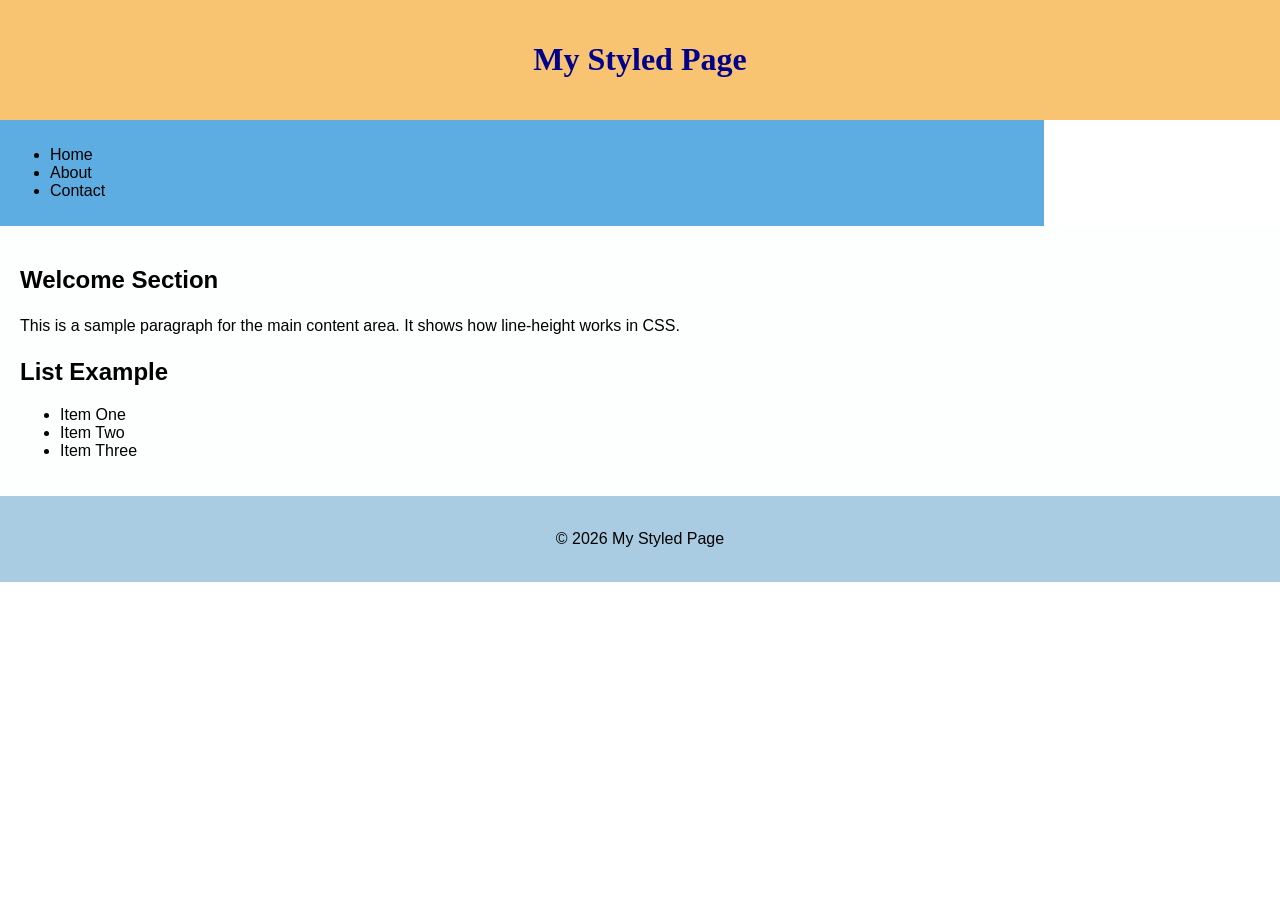
==== index.html @ 3d4a66df "Add files via upload" ====
<!DOCTYPE html>
<html lang="en">
<head>
  <meta charset="UTF-8">
  <meta name="viewport" content="width=device-width, initial-scale=1.0">
  <title>Homework One: Styled Page</title>
  <link rel="stylesheet" href="style.css">
</head>
<body>

  <header>
    <h1>My Styled Page</h1>
  </header>

  <nav>
    <ul>
      <li>Home</li>
      <li>About</li>
      <li>Contact</li>
    </ul>
  </nav>

  <main>
    <section>
      <h2>Welcome Section</h2>
      <p>This is a sample paragraph for the main content area. It shows how line-height works in CSS.</p>
    </section>

    <section>
      <h2>List Example</h2>
      <ul>
        <li>Item One</li>
        <li>Item Two</li>
        <li>Item Three</li>
      </ul>
    </section>
  </main>

  <footer>
    <p>&copy; 2026 My Styled Page</p>
  </footer>

</body>
</html>
---- style.css ----
/* =======================
   Homework Two: Advanced Selectors
   ======================= */

/* 1. body */
body {
  font-family: Arial, sans-serif;
  font-size: 16px;
  margin: 0;
  padding: 0;
}

/* 2. header */
header {
  background-color: #f8c471;
  padding: 20px;
}

/* 3. nav */
nav {
  display: inline-block;
  width: 80%;
  background-color: #5dade2;
  padding: 10px;
}

/* nav image */
nav img {
  width: 10%;
}

/* 4. main */
main {
  background-color: #fdfefe;
  font-size: 16px;
  padding: 20px;
}

/* 5. footer */
footer {
  background-color: #a9cce3;
  padding: 15px;
  text-align: center;
}

/* 6. li - закомментировано */
/* li {
  display: inline-block;
  width: 100px;
  margin-right: 10px;
} */

/* 7. h1 */
h1 {
  text-align: center;
  color: darkblue;
  font-family: Georgia, serif;
}

/* 8. p */
p {
  line-height: 1.5;
}

/* 9. Grid layout */
.grid {
  display: grid;
  grid-template-columns: 40% 40%;
  justify-content: center;
  align-items: start;
  row-gap: 20px;
}

.grid img {
  width: 100%;
}

/* 10. Flex layout */
.flex {
  display: flex;
  flex-wrap: wrap;
  justify-content: space-between;
}

.flex img {
  width: auto;
}

/* 11. Skip link style */
.skip-link {
  position: absolute;
  top: -40px;
  left: 0;
  background: #000;
  color: #fff;
  padding: 8px;
  z-index: 100;
  text-decoration: none;
}

.skip-link:focus {
  top: 0;
  left: 0;
}
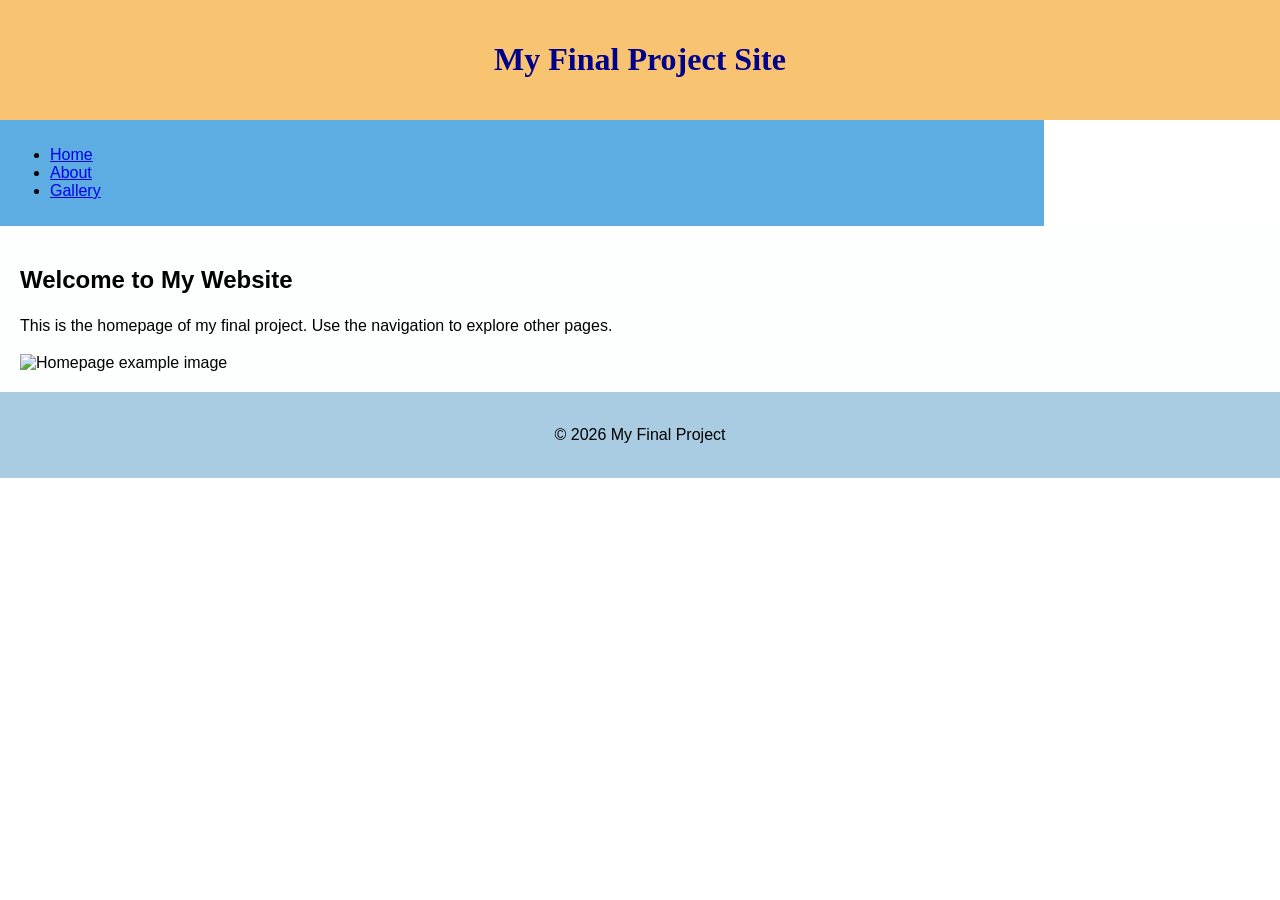
==== commit cd05ef26: "Update index.html" ====
--- a/index.html
+++ b/index.html
@@ -3,41 +3,35 @@
 <head>
   <meta charset="UTF-8">
   <meta name="viewport" content="width=device-width, initial-scale=1.0">
-  <title>Homework One: Styled Page</title>
+  <title>Final Project - Home</title>
   <link rel="stylesheet" href="style.css">
 </head>
 <body>
 
+  <a href="#main-content" class="skip-link">Skip to Main Content</a>
+
   <header>
-    <h1>My Styled Page</h1>
+    <h1>My Final Project Site</h1>
   </header>
 
   <nav>
     <ul>
-      <li>Home</li>
-      <li>About</li>
-      <li>Contact</li>
+      <li><a href="index.html">Home</a></li>
+      <li><a href="about.html">About</a></li>
+      <li><a href="gallery.html">Gallery</a></li>
     </ul>
   </nav>
 
-  <main>
+  <main id="main-content">
     <section>
-      <h2>Welcome Section</h2>
-      <p>This is a sample paragraph for the main content area. It shows how line-height works in CSS.</p>
-    </section>
-
-    <section>
-      <h2>List Example</h2>
-      <ul>
-        <li>Item One</li>
-        <li>Item Two</li>
-        <li>Item Three</li>
-      </ul>
+      <h2>Welcome to My Website</h2>
+      <p>This is the homepage of my final project. Use the navigation to explore other pages.</p>
+      <img src="home1.jpg" alt="Homepage example image">
     </section>
   </main>
 
   <footer>
-    <p>&copy; 2026 My Styled Page</p>
+    <p>&copy; 2026 My Final Project</p>
   </footer>
 
 </body>
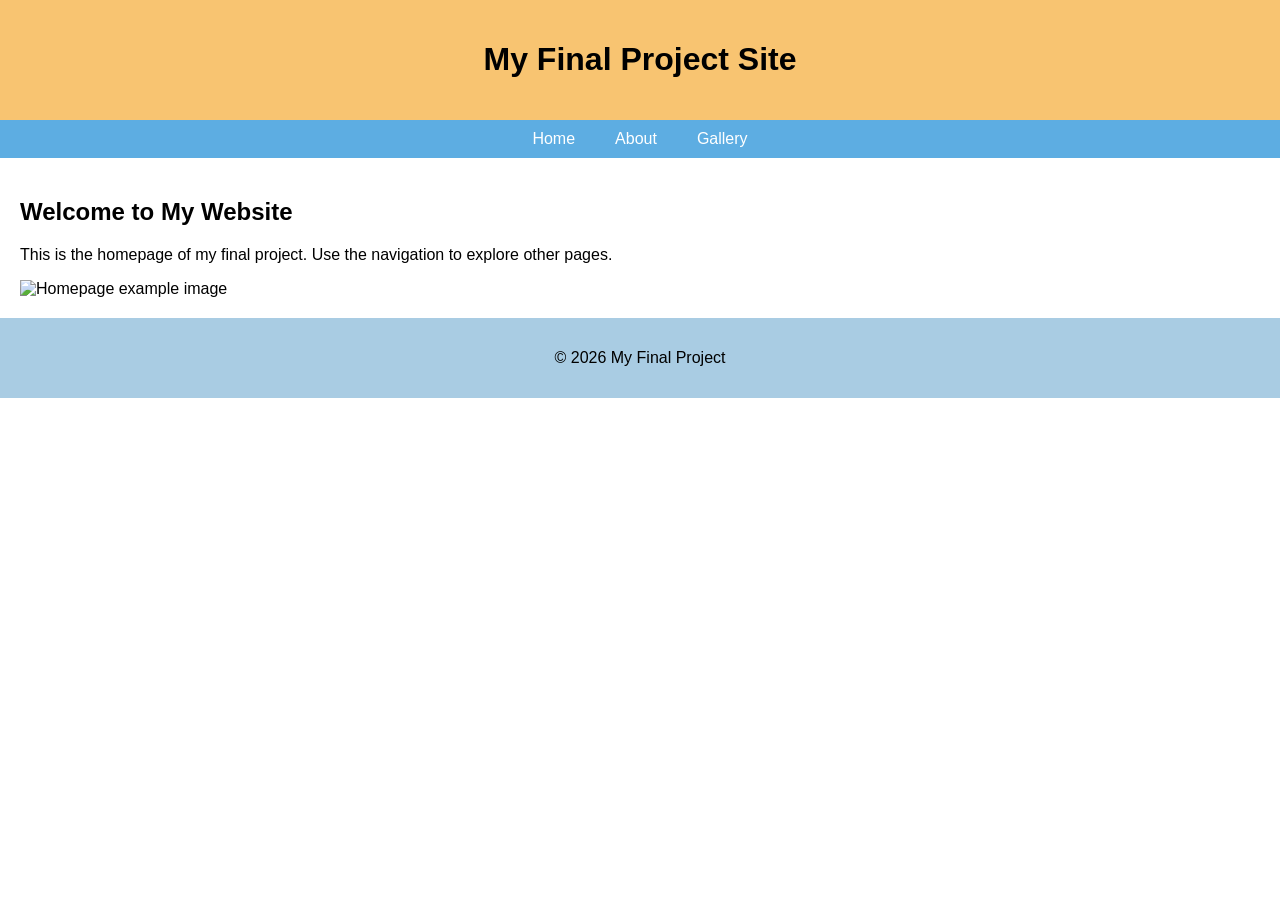
==== commit 0c6c1bae: "Update index.html" ====
--- a/index.html
+++ b/index.html
@@ -26,7 +26,7 @@
     <section>
       <h2>Welcome to My Website</h2>
       <p>This is the homepage of my final project. Use the navigation to explore other pages.</p>
-      <img src="home1.jpg" alt="Homepage example image">
+      <img src="https://www.spiced-academy.com/_next/image?url=https%3A%2F%2Fimages.ctfassets.net%2Fzrf6ycylsmg6%2F2EbobGtqntYbDqEhI7St9S%2Fc9faa69ad4baab0aa158fdd4bbd8e430%2FFinal_project_header_DE.png&w=3840&q=75.jpg" alt="Homepage example image">
     </section>
   </main>
 
@@ -36,3 +36,4 @@
 
 </body>
 </html>
+
--- a/style.css
+++ b/style.css
@@ -1,8 +1,8 @@
-/* =======================
-   Homework Two: Advanced Selectors
-   ======================= */
+/* ======================
+   Final Project Styles
+   ====================== */
 
-/* 1. body */
+/* Body */
 body {
   font-family: Arial, sans-serif;
   font-size: 16px;
@@ -10,83 +10,66 @@
   padding: 0;
 }
 
-/* 2. header */
+/* Header */
 header {
   background-color: #f8c471;
   padding: 20px;
+  text-align: center;
 }
 
-/* 3. nav */
+/* Navigation */
 nav {
-  display: inline-block;
-  width: 80%;
+  display: flex;
+  justify-content: center;
   background-color: #5dade2;
   padding: 10px;
 }
 
-/* nav image */
-nav img {
-  width: 10%;
+nav ul {
+  list-style: none;
+  display: flex;
+  gap: 20px;
+  padding: 0;
+  margin: 0;
 }
 
-/* 4. main */
+nav ul li a {
+  color: white;
+  text-decoration: none;
+  padding: 5px 10px;
+  transition: background 0.3s;
+}
+
+nav ul li a:hover {
+  background-color: #2e86c1;
+  border-radius: 5px;
+}
+
+/* Main */
 main {
-  background-color: #fdfefe;
-  font-size: 16px;
   padding: 20px;
 }
 
-/* 5. footer */
-footer {
-  background-color: #a9cce3;
-  padding: 15px;
-  text-align: center;
-}
-
-/* 6. li - закомментировано */
-/* li {
-  display: inline-block;
-  width: 100px;
-  margin-right: 10px;
-} */
-
-/* 7. h1 */
-h1 {
-  text-align: center;
-  color: darkblue;
-  font-family: Georgia, serif;
-}
-
-/* 8. p */
-p {
-  line-height: 1.5;
-}
-
-/* 9. Grid layout */
+/* Grid Gallery */
 .grid {
   display: grid;
-  grid-template-columns: 40% 40%;
-  justify-content: center;
-  align-items: start;
-  row-gap: 20px;
+  grid-template-columns: repeat(2, 45%);
+  gap: 20px;
 }
 
 .grid img {
   width: 100%;
+  border: 2px solid #333;
+  padding: 5px;
+  border-radius: 10px;
 }
 
-/* 10. Flex layout */
-.flex {
-  display: flex;
-  flex-wrap: wrap;
-  justify-content: space-between;
+/* nth-child example */
+.grid img:nth-child(2n) {
+  border-radius: 50%;
 }
 
-.flex img {
-  width: auto;
-}
-
-/* 11. Skip link style */
+/* Skip-link */
 .skip-link {
   position: absolute;
   top: -40px;
@@ -102,3 +85,10 @@
   top: 0;
   left: 0;
 }
+
+/* Footer */
+footer {
+  background-color: #a9cce3;
+  padding: 15px;
+  text-align: center;
+}
